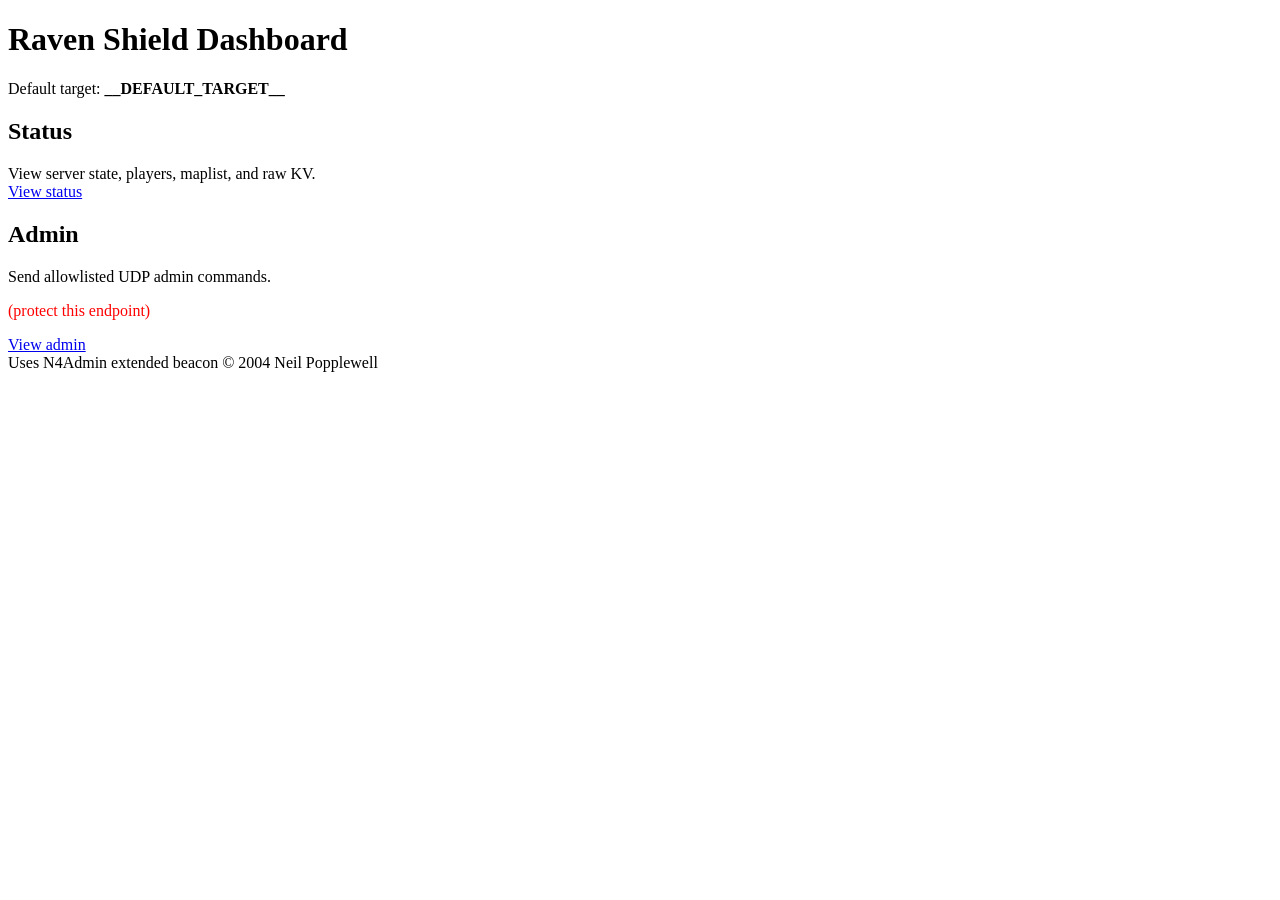
==== app/web/index.html @ e39b5e47 "Initial commit of RVSDash" ====
<!DOCTYPE html>
<html lang="en">
<head>
  <!--
  ==============================================================================
  File: app/web/index.html
  Project: RVSDash - Raven Shield Dashboard (Status and Admin)
  Author: Eric Reinsmidt

  What this file does:
  - Defines the landing page served at GET /.
  - Provides links to:
    - /status (status dashboard)
    - /admin  (admin dashboard)
  - Displays the default target (injected by backend using __DEFAULT_TARGET__).

  How it works:
  - The FastAPI backend reads this file from disk and returns it as HTML.
  - The placeholder __DEFAULT_TARGET__ is replaced by app/main.py.
  - Styling is provided by /web/css/landing.css.
  - Any interactive enhancements (if present) live in /web/js/landing.js.
  ==============================================================================
  -->
  <meta charset="utf-8" />
  <meta name="viewport" content="width=device-width,initial-scale=1" />
  <title>Raven Shield Dashboard</title>

  <!-- Landing page stylesheet -->
  <link rel="stylesheet" href="/web/css/landing.css">
</head>
<body>
  <div class="wrap">
    <h1>Raven Shield Dashboard</h1>

    <!-- Backend injects the default target here by replacing __DEFAULT_TARGET__. -->
    <div class="pill">Default target: <b>__DEFAULT_TARGET__</b></div>

    <!-- Two main navigation cards -->
    <div class="cards">
      <div class="card">
        <h2>Status</h2>
        <div>View server state, players, maplist, and raw KV.</div>
        <a class="btn" href="/status">View status</a>
      </div>

      <div class="card">
        <h2>Admin</h2>
        <div>Send allowlisted UDP admin commands.<p style="color: red;">(protect this endpoint)</p></div>
        <a class="btn" href="/admin">View admin</a>
      </div>
    </div>

  </div>

  <!-- Sticky footer (pinned via CSS flex layout) -->
  <footer class="siteFooter">
    Uses N4Admin extended beacon &copy; 2004 Neil Popplewell
  </footer>

  <!-- Optional landing page JS -->
  <script src="/web/js/landing.js"></script>
</body>
</html>
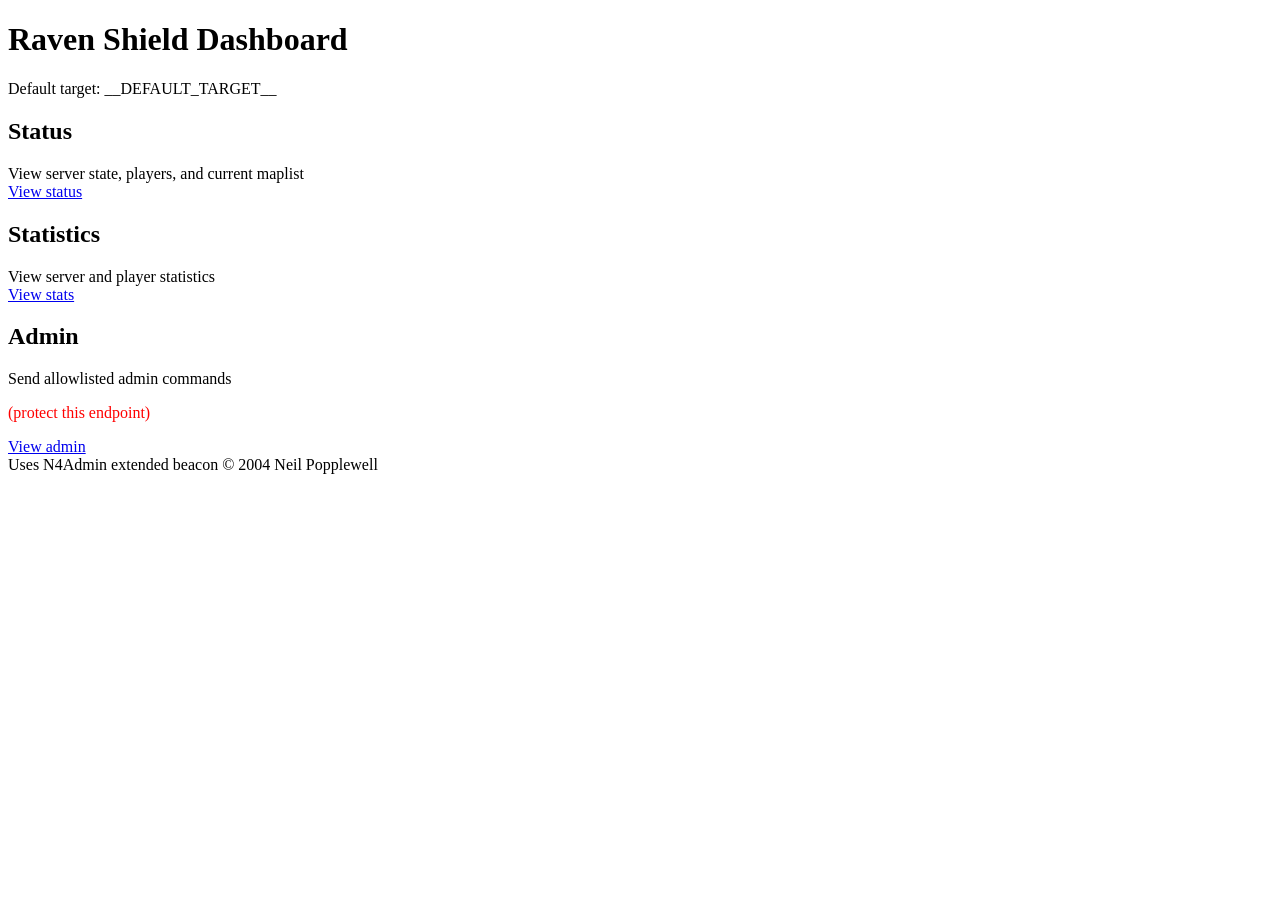
==== commit 61fea448: "Added N4IDMod, URLPost and updated README. Added SQLite database, data posted from game server to RV" ====
--- a/app/web/index.html
+++ b/app/web/index.html
@@ -26,30 +26,36 @@
   <title>Raven Shield Dashboard</title>
 
   <!-- Landing page stylesheet -->
-  <link rel="stylesheet" href="/web/css/landing.css">
+  <link rel="stylesheet" href="/web/css/landing.css?v=2">
 </head>
 <body>
   <div class="wrap">
-    <h1>Raven Shield Dashboard</h1>
-
-    <!-- Backend injects the default target here by replacing __DEFAULT_TARGET__. -->
-    <div class="pill">Default target: <b>__DEFAULT_TARGET__</b></div>
+      <div class="top">
+        <h1>Raven Shield Dashboard</h1>
+        <div class="pill">Default target: __DEFAULT_TARGET__</div>
+      </div>
 
     <!-- Two main navigation cards -->
     <div class="cards">
       <div class="card">
         <h2>Status</h2>
-        <div>View server state, players, maplist, and raw KV.</div>
+        <div class="small">View server state, players, and current maplist</div>
         <a class="btn" href="/status">View status</a>
       </div>
 
       <div class="card">
+          <h2>Statistics</h2>
+          <div class="small">View server and player statistics</div>
+          <a class="btn" href="/stats">View stats</a>
+      </div>
+
+      <div class="card">
         <h2>Admin</h2>
-        <div>Send allowlisted UDP admin commands.<p style="color: red;">(protect this endpoint)</p></div>
+        <div class="small">Send allowlisted admin commands<p style="color: red;">(protect this endpoint)</p></div>
         <a class="btn" href="/admin">View admin</a>
       </div>
+
     </div>
-
   </div>
 
   <!-- Sticky footer (pinned via CSS flex layout) -->
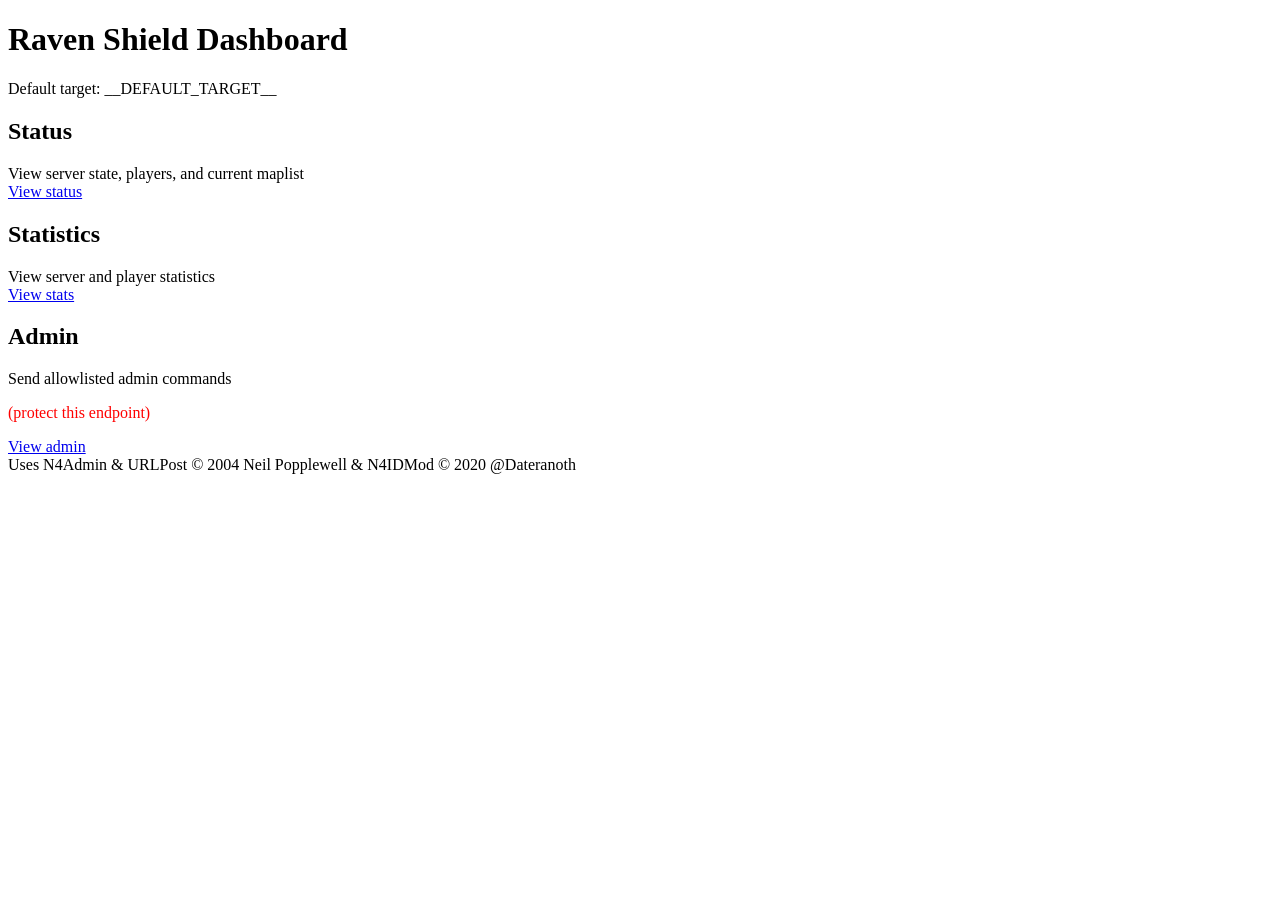
==== commit 825ebd37: "Added attribution on HTML pages" ====
--- a/app/web/index.html
+++ b/app/web/index.html
@@ -60,7 +60,7 @@
 
   <!-- Sticky footer (pinned via CSS flex layout) -->
   <footer class="siteFooter">
-    Uses N4Admin extended beacon &copy; 2004 Neil Popplewell
+    Uses N4Admin &amp; URLPost &copy; 2004 Neil Popplewell &amp; N4IDMod &copy; 2020 &commat;Dateranoth
   </footer>
 
   <!-- Optional landing page JS -->
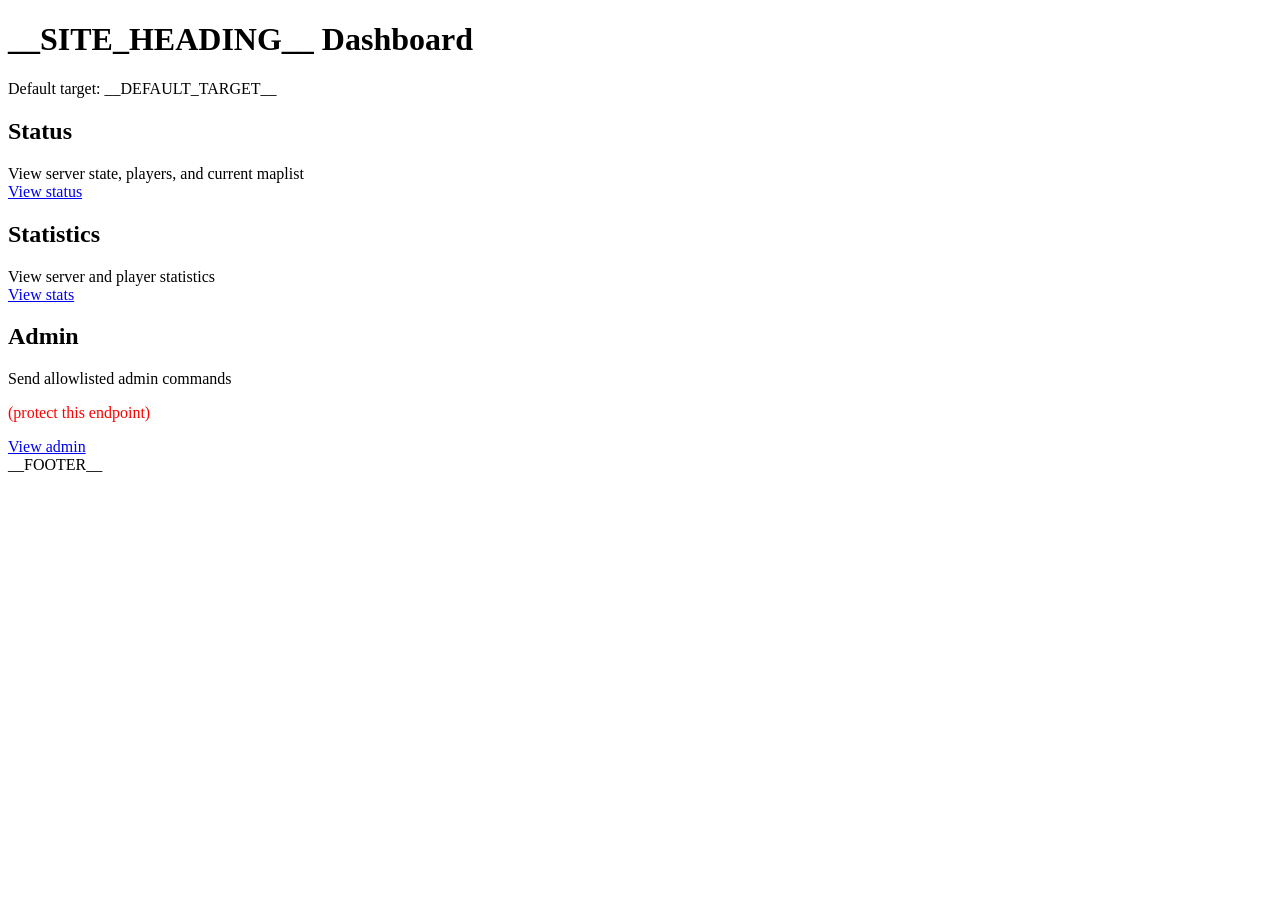
==== commit 81ce54ed: "Updates include: additional admin commands added, code refactoring, individual player statistics pag" ====
--- a/app/web/index.html
+++ b/app/web/index.html
@@ -1,41 +1,19 @@
 <!DOCTYPE html>
 <html lang="en">
 <head>
-  <!--
-  ==============================================================================
-  File: app/web/index.html
-  Project: RVSDash - Raven Shield Dashboard (Status and Admin)
-  Author: Eric Reinsmidt
-
-  What this file does:
-  - Defines the landing page served at GET /.
-  - Provides links to:
-    - /status (status dashboard)
-    - /admin  (admin dashboard)
-  - Displays the default target (injected by backend using __DEFAULT_TARGET__).
-
-  How it works:
-  - The FastAPI backend reads this file from disk and returns it as HTML.
-  - The placeholder __DEFAULT_TARGET__ is replaced by app/main.py.
-  - Styling is provided by /web/css/landing.css.
-  - Any interactive enhancements (if present) live in /web/js/landing.js.
-  ==============================================================================
-  -->
   <meta charset="utf-8" />
   <meta name="viewport" content="width=device-width,initial-scale=1" />
-  <title>Raven Shield Dashboard</title>
-
-  <!-- Landing page stylesheet -->
-  <link rel="stylesheet" href="/web/css/landing.css?v=2">
+  <title>__SITE_TITLE__ Dashboard</title>
+  <link rel="stylesheet" href="/web/css/common.css?v=__CACHE_BUST__">
+  <link rel="stylesheet" href="/web/css/landing.css?v=__CACHE_BUST__">
 </head>
 <body>
   <div class="wrap">
-      <div class="top">
-        <h1>Raven Shield Dashboard</h1>
-        <div class="pill">Default target: __DEFAULT_TARGET__</div>
-      </div>
+    <div class="top">
+      <h1>__SITE_HEADING__ Dashboard</h1>
+      <div class="pill">Default target: __DEFAULT_TARGET__</div>
+    </div>
 
-    <!-- Two main navigation cards -->
     <div class="cards">
       <div class="card">
         <h2>Status</h2>
@@ -44,9 +22,9 @@
       </div>
 
       <div class="card">
-          <h2>Statistics</h2>
-          <div class="small">View server and player statistics</div>
-          <a class="btn" href="/stats">View stats</a>
+        <h2>Statistics</h2>
+        <div class="small">View server and player statistics</div>
+        <a class="btn" href="/stats">View stats</a>
       </div>
 
       <div class="card">
@@ -54,16 +32,12 @@
         <div class="small">Send allowlisted admin commands<p style="color: red;">(protect this endpoint)</p></div>
         <a class="btn" href="/admin">View admin</a>
       </div>
-
     </div>
   </div>
 
-  <!-- Sticky footer (pinned via CSS flex layout) -->
-  <footer class="siteFooter">
-    Uses N4Admin &amp; URLPost &copy; 2004 Neil Popplewell &amp; N4IDMod &copy; 2020 &commat;Dateranoth
-  </footer>
+  __FOOTER__
 
-  <!-- Optional landing page JS -->
-  <script src="/web/js/landing.js"></script>
+  <script src="/web/js/common.js?v=__CACHE_BUST__"></script>
+  <script src="/web/js/landing.js?v=__CACHE_BUST__"></script>
 </body>
 </html>
